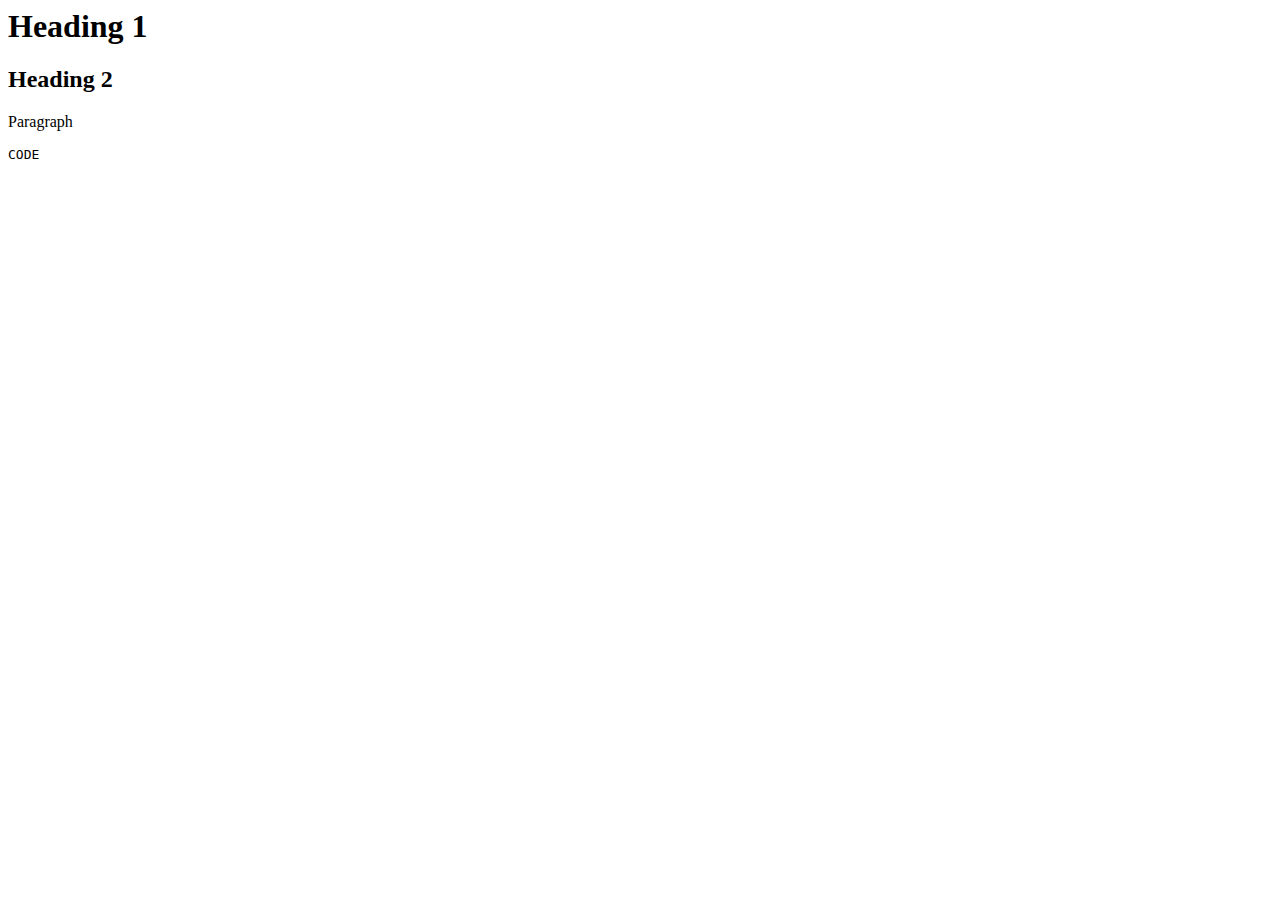
==== index.html @ 8d59455c "Create index.html" ====
<!DOCTYPE>
<HTML>
    <HEAD>
        <TITLE> This is the web page title</TITLE>
    </HEAD>
    <BODY>
        <H1>Heading 1</H1>
        <H2>Heading 2</H2>
        <P> Paragraph </P>
        <CODE> CODE </CODE>
    </BODY>
</HTML>
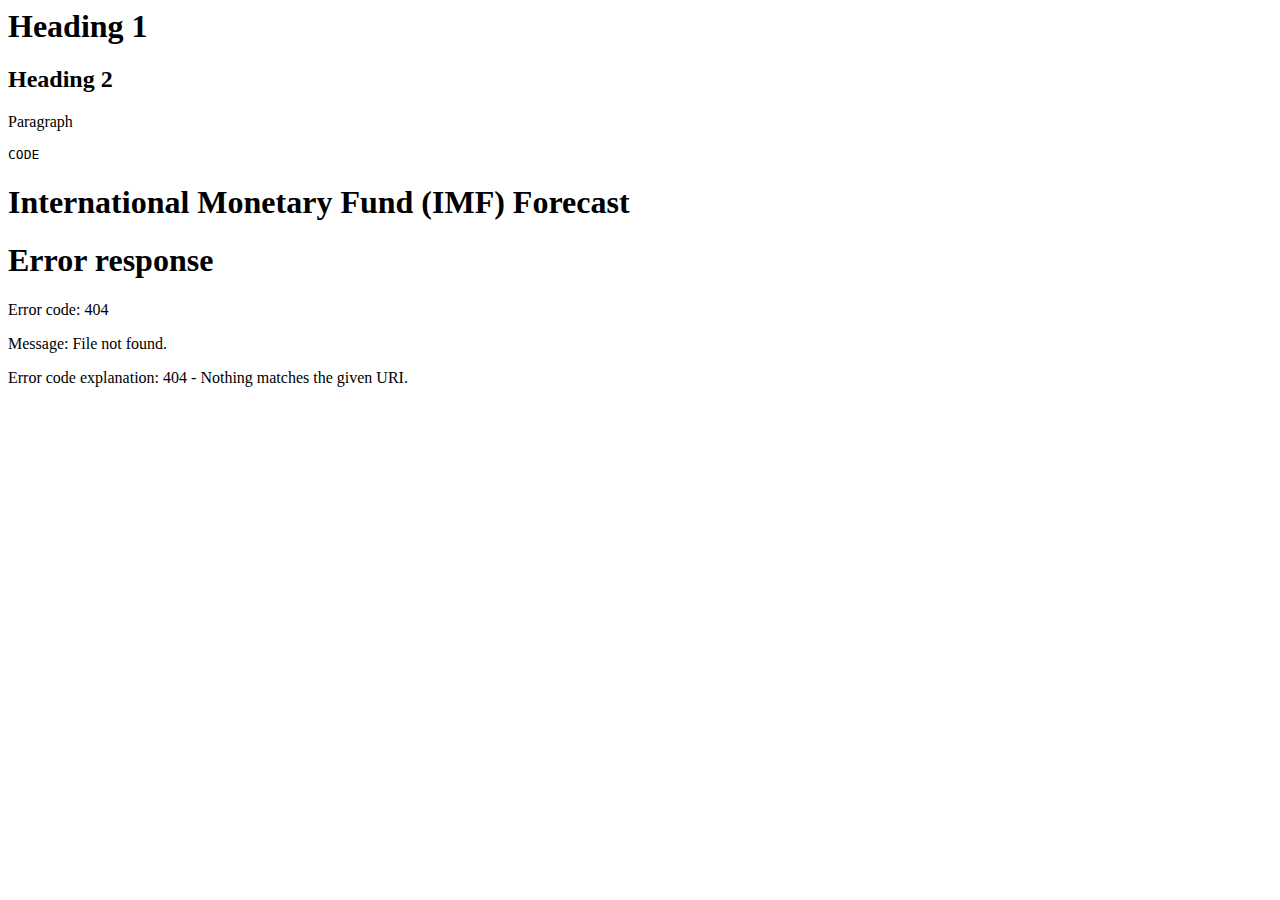
==== commit a3341bac: "Update index.html" ====
--- a/index.html
+++ b/index.html
@@ -10,3 +10,33 @@
         <CODE> CODE </CODE>
     </BODY>
 </HTML>
+
+<!DOCTYPE html>
+<html lang="en">
+<head>
+    <meta charset="UTF-8">
+    <meta name="viewport" content="width=device-width, initial-scale=1.0">
+    <title>GDP by Country</title>
+    <link rel = "stacked_bar" href="stacked_bar.css">
+    <!-- Add Plotly CDN for rendering plots -->
+    <script src="https://cdn.plot.ly/plotly-latest.min.js"></script>
+</head>
+<body>
+    <h1>International Monetary Fund (IMF) Forecast</h1>
+
+    <!-- Add a container for the Plotly figure -->
+    <div id="plotly-figure"></div>
+
+    <script>
+        // JavaScript code to render Plotly figure
+        // Load Plotly figure from the HTML file
+        fetch('stacked_bars.html')
+            .then(response => response.text())
+            .then(html => {
+                // Display the Plotly figure in the container
+                document.getElementById('plotly-figure').innerHTML = html;
+            })
+            .catch(error => console.error('Error fetching HTML:', error));
+    </script>
+</body>
+</html>
--- a/stacked_bar.css
+++ b/stacked_bar.css
@@ -0,0 +1,4 @@
+head {
+  margin : 0,
+  text-align : center;
+}
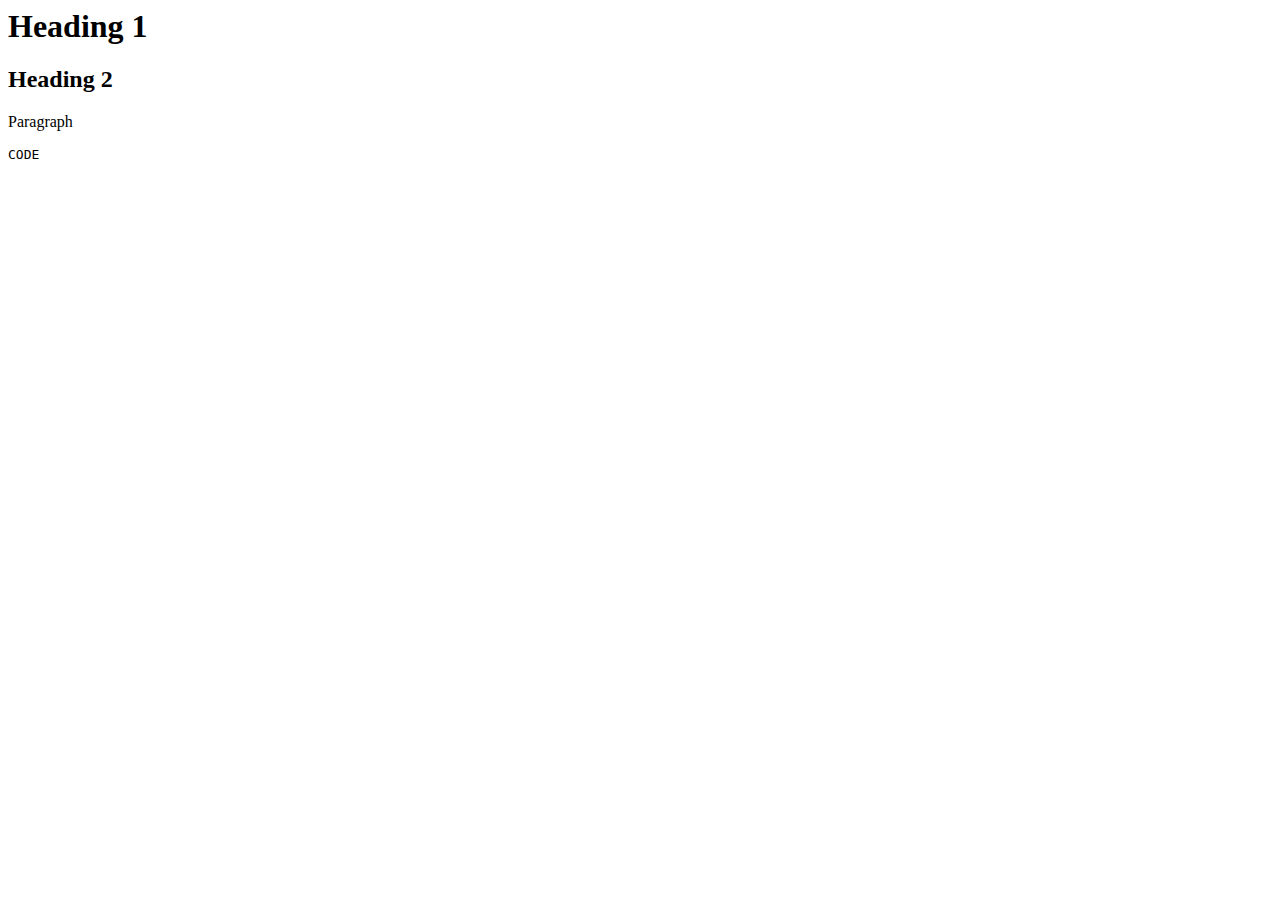
==== commit 712bbdd2: "Update index.html" ====
--- a/index.html
+++ b/index.html
@@ -10,33 +10,3 @@
         <CODE> CODE </CODE>
     </BODY>
 </HTML>
-
-<!DOCTYPE html>
-<html lang="en">
-<head>
-    <meta charset="UTF-8">
-    <meta name="viewport" content="width=device-width, initial-scale=1.0">
-    <title>GDP by Country</title>
-    <link rel = "stacked_bar" href="stacked_bar.css">
-    <!-- Add Plotly CDN for rendering plots -->
-    <script src="https://cdn.plot.ly/plotly-latest.min.js"></script>
-</head>
-<body>
-    <h1>International Monetary Fund (IMF) Forecast</h1>
-
-    <!-- Add a container for the Plotly figure -->
-    <div id="plotly-figure"></div>
-
-    <script>
-        // JavaScript code to render Plotly figure
-        // Load Plotly figure from the HTML file
-        fetch('stacked_bars.html')
-            .then(response => response.text())
-            .then(html => {
-                // Display the Plotly figure in the container
-                document.getElementById('plotly-figure').innerHTML = html;
-            })
-            .catch(error => console.error('Error fetching HTML:', error));
-    </script>
-</body>
-</html>
